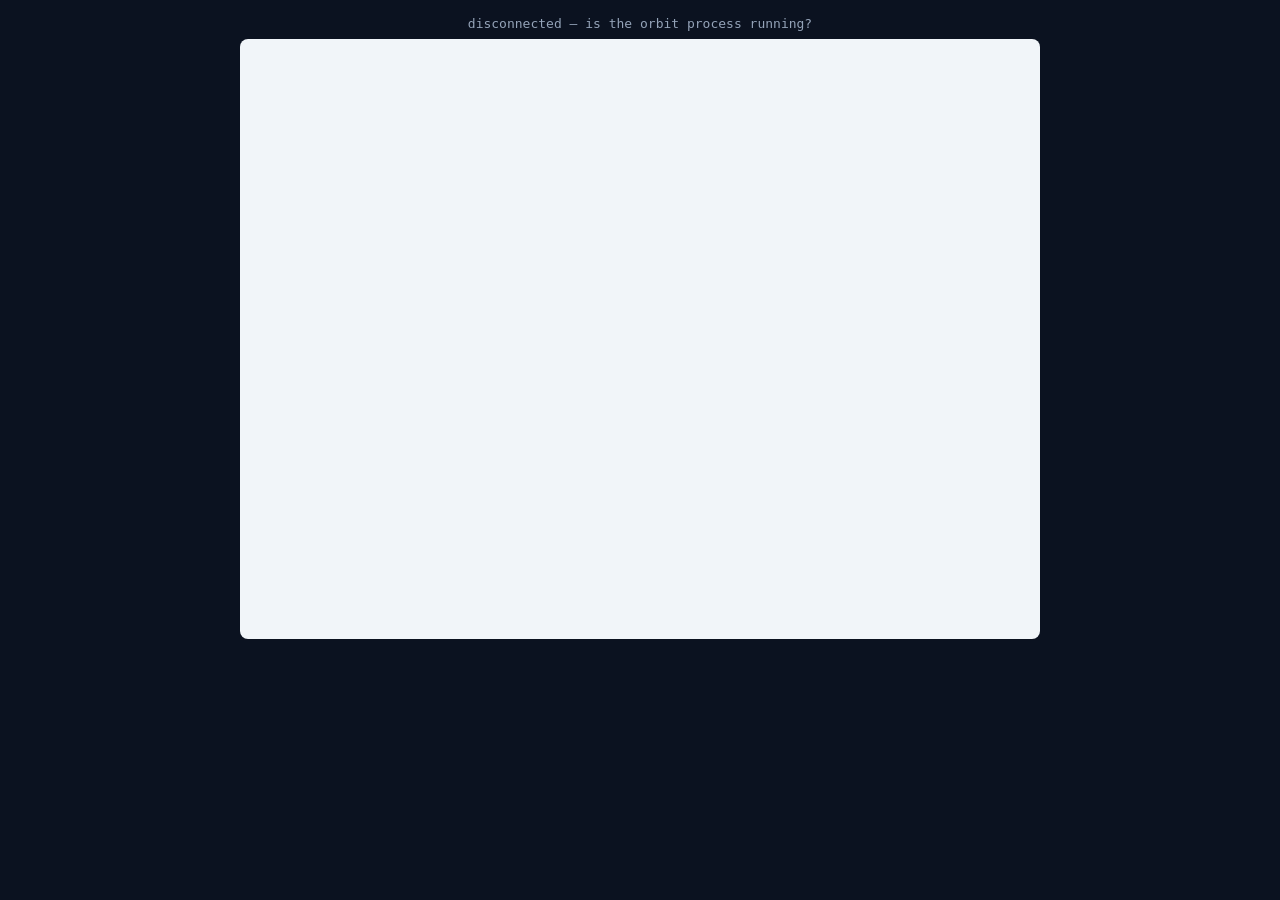
==== examples/web_demo/index.html @ a54c69cf "devui: DrawText carries the pixel size the enum grew The interp checker caught the stale 3-arg const" ====
<!doctype html>
<html>
<head>
<meta charset="utf-8">
<title>Veil — browser thin client</title>
<style>
  body { margin: 0; font: 13px monospace; background: #0b1220; color: #94a3b8;
         display: flex; flex-direction: column; align-items: center; gap: 8px; padding: 16px; }
  canvas { background: #f1f5f9; border-radius: 8px; cursor: pointer; }
  #status { min-height: 1em; }
</style>
</head>
<body>
<div id="status">connecting…</div>
<canvas id="cv" width="800" height="600"></canvas>
<script>
const cv = document.getElementById('cv');
const ctx = cv.getContext('2d');
const status = document.getElementById('status');

const ICONS = {
  sword: '🗡️', shield: '🛡️', bow: '🏹', potion: '🧪', ring: '💍',
  orb: '🔮', scroll: '📜', key: '🗝️', pickaxe: '⛏️', meat: '🍖',
  gem: '💎', thread: '🧵', coin: '🪙',
};

function paint(frame) {
  ctx.clearRect(0, 0, cv.width, cv.height);
  ctx.textBaseline = 'top';
  for (const c of frame.commands) {
    if (c.kind === 'rect') {
      ctx.fillStyle = c.color;
      ctx.fillRect(c.x, c.y, c.w, c.h);
    } else if (c.kind === 'text') {
      ctx.fillStyle = c.color;
      const size = c.size || 13;
      ctx.font = (size >= 14 ? '600 ' : '') + size + 'px "Segoe UI", system-ui, sans-serif';
      ctx.fillText(c.text, c.x, c.y + 1);
    } else if (c.kind === 'icon') {
      // Icons arrive as NAMES — the backend picks the glyph (emoji today,
      // textures once the image DrawCmd lands). Keeps non-ASCII out of Orion.
      const glyph = ICONS[c.icon] || '?';
      const size = c.size || 24;
      ctx.font = size + 'px "Segoe UI Emoji", serif';
      ctx.fillText(glyph, c.x, c.y);
    }
  }
}

const ws = new WebSocket('ws://' + location.hostname + ':7799');
ws.onopen = () => { status.textContent = 'connected — every pixel below is a Veil DisplayList'; };
ws.onclose = () => { status.textContent = 'disconnected — is the orbit process running?'; };
ws.onmessage = e => {
  try { paint(JSON.parse(e.data)); }
  catch (err) { status.textContent = 'bad frame: ' + err.message; }
};

cv.addEventListener('click', ev => {
  if (ws.readyState !== WebSocket.OPEN) return;
  const r = cv.getBoundingClientRect();
  ws.send(JSON.stringify({
    x: Math.round(ev.clientX - r.left),
    y: Math.round(ev.clientY - r.top),
  }));
});
</script>
</body>
</html>
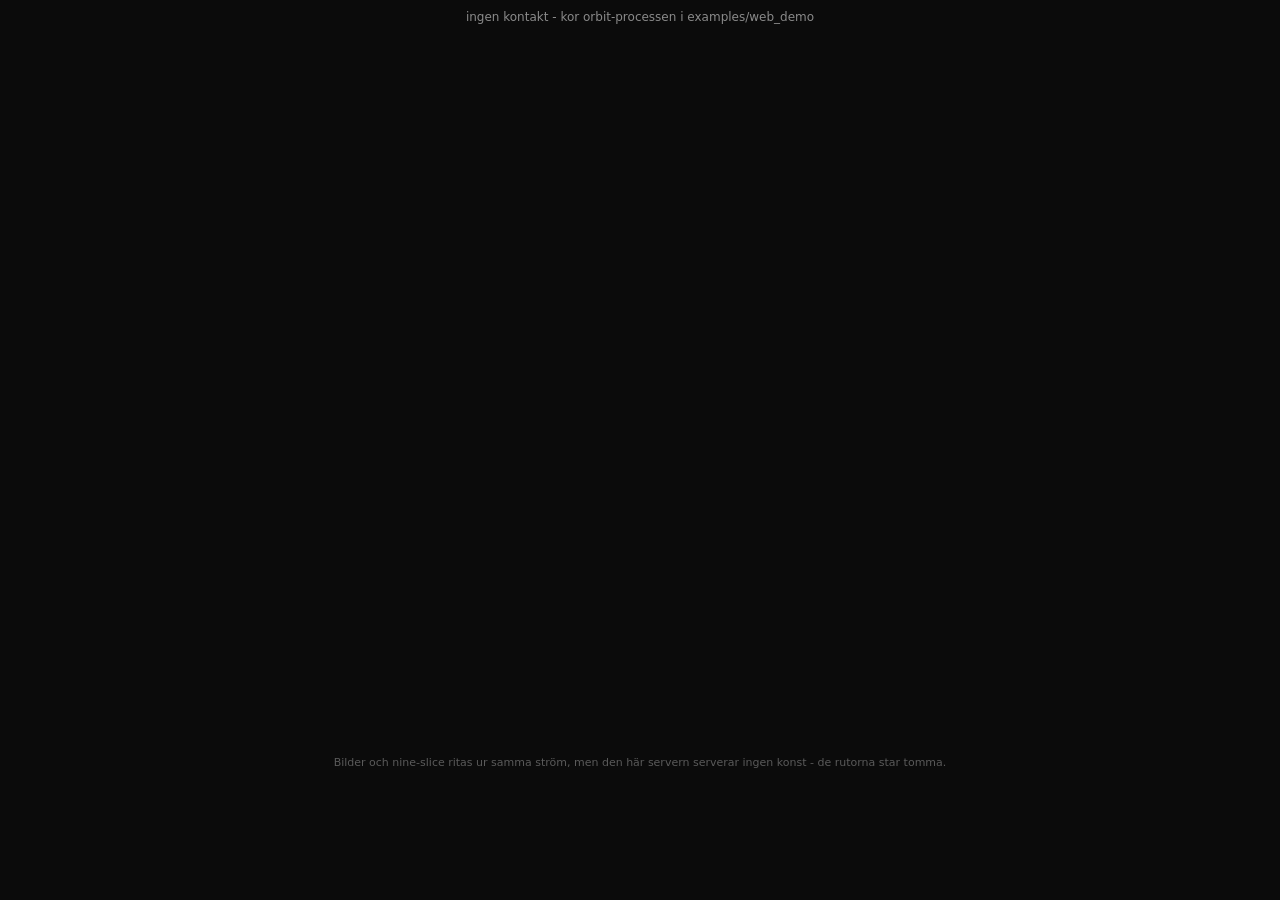
==== commit 09d8d4c4: "web: the gallery runs in a tab" ====
--- a/examples/web_demo/index.html
+++ b/examples/web_demo/index.html
@@ -2,67 +2,368 @@
 <html>
 <head>
 <meta charset="utf-8">
-<title>Veil — browser thin client</title>
+<title>Veil — samma dokument, i en webbläsare</title>
 <style>
-  body { margin: 0; font: 13px monospace; background: #0b1220; color: #94a3b8;
-         display: flex; flex-direction: column; align-items: center; gap: 8px; padding: 16px; }
-  canvas { background: #f1f5f9; border-radius: 8px; cursor: pointer; }
-  #status { min-height: 1em; }
+  /* The page itself is deliberately almost nothing. Everything you see
+     inside the canvas is a Veil DisplayList: no DOM, no widget classes,
+     no CSS doing layout. The point of this file is to prove the seam is
+     COMPLETE - that a browser given the display list can draw the same
+     program the native renderer draws. */
+  /* The face is fetched as base64 and built in script - see below. A
+     @font-face with a data: URI is refused outright by some browsers, and
+     a painter drawing in a face nobody measured paints a different
+     program however right its rectangles are. */
+  html, body { margin: 0; height: 100%; background: #0b0b0b; color: #8a8a8a;
+               font: 12px "VeilBody", system-ui, sans-serif; }
+  body { display: flex; flex-direction: column; align-items: center; gap: 6px; padding: 10px; box-sizing: border-box; }
+  canvas { border-radius: 8px; cursor: default; touch-action: none; }
+  #status { min-height: 1.2em; }
+  #note { color: #5a5a5a; font-size: 11px; }
+  b { color: #e0b04a; font-weight: normal; }
 </style>
 </head>
 <body>
-<div id="status">connecting…</div>
-<canvas id="cv" width="800" height="600"></canvas>
+<div id="status">ansluter…</div>
+<canvas id="cv" width="1040" height="720"></canvas>
+<div id="note">Bilder och nine-slice ritas ur samma ström, men den här servern serverar ingen konst - de rutorna star tomma.</div>
 <script>
 const cv = document.getElementById('cv');
 const ctx = cv.getContext('2d');
-const status = document.getElementById('status');
-
+const statusEl = document.getElementById('status');
+
+// Icons arrive as NAMES; the painter picks the glyph. Same contract as the
+// native side, which looks them up in an atlas.
 const ICONS = {
-  sword: '🗡️', shield: '🛡️', bow: '🏹', potion: '🧪', ring: '💍',
-  orb: '🔮', scroll: '📜', key: '🗝️', pickaxe: '⛏️', meat: '🍖',
-  gem: '💎', thread: '🧵', coin: '🪙',
+  // Every name the gallery can ask for. A name the painter does not know
+  // draws a dot, which is how the tree came out as two grey specks - so this
+  // list is taken from what the document actually emits, not from guesswork.
+  folder: '\u{1F4C1}', file: '\u{1F4C4}', search: '\u{1F50D}', settings: '⚙',
+  bell: '\u{1F514}', user: '\u{1F464}', lock: '\u{1F512}', copy: '❐',
+  trash: '\u{1F5D1}', menu: '≡', close: '✕', x: '✕',
+  check: '✔', plus: '＋', minus: '−',
+  play: '▶', pause: '⏸',
+  star: '★', heart: '♥', diamond: '◆', circle: '●', triangle: '▲',
+  chevron: '›', chevron_right: '›', chevron_left: '‹',
+  chevron_down: 'ˇ', chevron_up: 'ˆ',
+  arrow_right: '→', arrow_left: '←', arrow_up: '↑', arrow_down: '↓',
+  // The inventory demo's own set.
+  sword: '\u{1F5E1}', shield: '\u{1F6E1}', bow: '\u{1F3F9}', potion: '\u{1F9EA}',
+  ring: '\u{1F48D}', orb: '\u{1F52E}', scroll: '\u{1F4DC}', key: '\u{1F5DD}',
+  pickaxe: '⛏', meat: '\u{1F356}', gem: '\u{1F48E}', coin: '\u{1FA99}',
 };
 
+// --- the pieces every command needs ---------------------------------------
+
+// Veil says colours as #rrggbbaa, which CSS takes as-is. An empty colour
+// means "do not paint", never "paint black".
+function ink(c) { return (c && c.length > 1) ? c : null; }
+
+// `radius` crosses as a string so one command can carry four corners:
+// "8" is all four, "8 0 8 0" is top-left, top-right, bottom-right,
+// bottom-left. Held to half the shorter side, the way the shader holds it,
+// so asking for more than the box is how you say "all the way round".
+function corners(r, w, h) {
+  const parts = String(r == null ? 0 : r).trim().split(/\s+/).map(Number);
+  const four = parts.length >= 4 ? parts.slice(0, 4)
+             : parts.length === 2 ? [parts[0], parts[1], parts[0], parts[1]]
+             : [parts[0] || 0, parts[0] || 0, parts[0] || 0, parts[0] || 0];
+  const cap = Math.min(w, h) / 2;
+  return four.map(v => Math.max(0, Math.min(cap, v || 0)));
+}
+
+function roundPath(x, y, w, h, rad) {
+  const [tl, tr, br, bl] = corners(rad, w, h);
+  ctx.beginPath();
+  ctx.moveTo(x + tl, y);
+  ctx.lineTo(x + w - tr, y);
+  ctx.arcTo(x + w, y, x + w, y + tr, tr);
+  ctx.lineTo(x + w, y + h - br);
+  ctx.arcTo(x + w, y + h, x + w - br, y + h, br);
+  ctx.lineTo(x + bl, y + h);
+  ctx.arcTo(x, y + h, x, y + h - bl, bl);
+  ctx.lineTo(x, y + tl);
+  ctx.arcTo(x, y, x + tl, y, tl);
+  ctx.closePath();
+}
+
+// Clipping is a SETTING, not a stack. The resolver has already worked out
+// what is inside every clip a node sits under, so each clip command says
+// the finished box: take the last one off, put this one on. A negative box
+// is how it says there is no clip at all.
+let clipped = false;
+function setClip(c) {
+  if (clipped) { ctx.restore(); clipped = false; }
+  if (!c || c.w < 0 || c.h < 0) return;
+  ctx.save();
+  roundPath(c.x, c.y, c.w, c.h, c.radius);
+  ctx.clip();
+  clipped = true;
+}
+
+// --- the painter ----------------------------------------------------------
+
 function paint(frame) {
+  setClip(null);
+  ctx.setTransform(1, 0, 0, 1, 0, 0);
   ctx.clearRect(0, 0, cv.width, cv.height);
   ctx.textBaseline = 'top';
+  ctx.lineJoin = 'round';
+
   for (const c of frame.commands) {
-    if (c.kind === 'rect') {
-      ctx.fillStyle = c.color;
-      ctx.fillRect(c.x, c.y, c.w, c.h);
-    } else if (c.kind === 'text') {
-      ctx.fillStyle = c.color;
-      const size = c.size || 13;
-      ctx.font = (size >= 14 ? '600 ' : '') + size + 'px "Segoe UI", system-ui, sans-serif';
-      ctx.fillText(c.text, c.x, c.y + 1);
-    } else if (c.kind === 'icon') {
-      // Icons arrive as NAMES — the backend picks the glyph (emoji today,
-      // textures once the image DrawCmd lands). Keeps non-ASCII out of Orion.
-      const glyph = ICONS[c.icon] || '?';
-      const size = c.size || 24;
-      ctx.font = size + 'px "Segoe UI Emoji", serif';
-      ctx.fillText(glyph, c.x, c.y);
+    switch (c.kind) {
+
+      case 'rect': {
+        const fill = ink(c.color);
+        if (!fill) break;
+        ctx.fillStyle = fill;
+        // A gradient crosses as "grad:<from>:<to>" in the colour slot,
+        // because a fill that changes down its own box is a fill, not a
+        // second kind of command.
+        if (fill.startsWith('grad:')) {
+          const [, from, to] = fill.split(':');
+          const g = ctx.createLinearGradient(c.x, c.y, c.x, c.y + c.h);
+          g.addColorStop(0, '#' + from);
+          g.addColorStop(1, '#' + to);
+          ctx.fillStyle = g;
+        }
+        roundPath(c.x, c.y, c.w, c.h, c.radius);
+        ctx.fill();
+        break;
+      }
+
+      // A shadow is the same rounded box drawn with a blur behind it, and
+      // nothing on top - the box that casts it comes next in the stream.
+      case 'shadow': {
+        const col = ink(c.color);
+        if (!col) break;
+        ctx.save();
+        ctx.shadowColor = col;
+        ctx.shadowBlur = c.blur || 0;
+        ctx.fillStyle = col;
+        roundPath(c.x, c.y, c.w, c.h, c.radius);
+        ctx.fill();
+        ctx.restore();
+        break;
+      }
+
+      case 'clip': setClip(c); break;
+
+      case 'text': {
+        const col = ink(c.color);
+        if (!col) break;
+        ctx.fillStyle = col;
+        ctx.font = (c.size || 13) + 'px VeilBody, system-ui, sans-serif';
+        ctx.fillText(c.text, c.x, c.y);
+        break;
+      }
+
+      case 'icon': {
+        const col = ink(c.color);
+        ctx.fillStyle = col || '#e6e6e6';
+        const size = c.size || 16;
+        ctx.font = size + 'px "Segoe UI Emoji", "Apple Color Emoji", serif';
+        ctx.fillText(ICONS[c.icon] || '·', c.x, c.y);
+        break;
+      }
+
+      // A ring: a stroked arc of `thick` between two angles. A progress
+      // ring, a cooldown sweep, a gauge - all of them are this.
+      case 'arc': {
+        const col = ink(c.color);
+        if (!col) break;
+        const r = (c.outer || 0) - (c.thick || 0) / 2;
+        if (r <= 0) break;
+        ctx.save();
+        ctx.beginPath();
+        // Veil counts degrees clockwise from twelve o'clock, which is how
+        // anybody reading a dial counts them.
+        const from = (c.from - 90) * Math.PI / 180;
+        const to = (c.to - 90) * Math.PI / 180;
+        ctx.arc(c.x, c.y, r, from, to);
+        ctx.strokeStyle = col;
+        ctx.lineWidth = c.thick || 1;
+        ctx.lineCap = 'butt';
+        ctx.stroke();
+        ctx.restore();
+        break;
+      }
+
+      // A filled outline. Points arrive as "x,y x,y ..." already in pixels.
+      case 'path': {
+        const col = ink(c.color);
+        if (!col || !c.points) break;
+        const pts = c.points.trim().split(/\s+/).map(s => s.split(',').map(Number));
+        if (pts.length < 2) break;
+        ctx.beginPath();
+        ctx.moveTo(pts[0][0], pts[0][1]);
+        for (let i = 1; i < pts.length; i++) ctx.lineTo(pts[i][0], pts[i][1]);
+        ctx.closePath();
+        ctx.fillStyle = col;
+        ctx.fill();
+        break;
+      }
+
+      case 'image': {
+        const img = pictureOf(c.image);
+        if (img) ctx.drawImage(img, c.x, c.y, c.w, c.h);
+        break;
+      }
+
+      case 'sprite': {
+        const img = pictureOf(c.image);
+        if (!img) break;
+        const k = (c.scale || 100) / 100;
+        ctx.drawImage(img, c.x, c.y, img.width * k, img.height * k);
+        break;
+      }
+
+      // Nine-slice: the corners keep their size, the edges stretch along
+      // one way and the middle stretches both. CSS calls this border-image
+      // and a game calls it every frame it ever drew.
+      case 'nine': {
+        const img = pictureOf(c.image);
+        if (!img) break;
+        const s = c.corner || 8;
+        const iw = img.width, ih = img.height;
+        const cols = [[0, s], [s, iw - 2 * s], [iw - s, s]];
+        const rows = [[0, s], [s, ih - 2 * s], [ih - s, s]];
+        const dcols = [[c.x, s], [c.x + s, c.w - 2 * s], [c.x + c.w - s, s]];
+        const drows = [[c.y, s], [c.y + s, c.h - 2 * s], [c.y + c.h - s, s]];
+        for (let r = 0; r < 3; r++) for (let q = 0; q < 3; q++) {
+          if (cols[q][1] <= 0 || rows[r][1] <= 0 || dcols[q][1] <= 0 || drows[r][1] <= 0) continue;
+          ctx.drawImage(img, cols[q][0], rows[r][0], cols[q][1], rows[r][1],
+                             dcols[q][0], drows[r][0], dcols[q][1], drows[r][1]);
+        }
+        break;
+      }
     }
   }
-}
-
-const ws = new WebSocket('ws://' + location.hostname + ':7799');
-ws.onopen = () => { status.textContent = 'connected — every pixel below is a Veil DisplayList'; };
-ws.onclose = () => { status.textContent = 'disconnected — is the orbit process running?'; };
-ws.onmessage = e => {
-  try { paint(JSON.parse(e.data)); }
-  catch (err) { status.textContent = 'bad frame: ' + err.message; }
-};
-
-cv.addEventListener('click', ev => {
-  if (ws.readyState !== WebSocket.OPEN) return;
+  setClip(null);
+}
+
+// Pictures arrive as names too. Loaded once, kept, and redrawn when they
+// land - a missing picture is a hole, never a stall.
+const pictures = new Map();
+function pictureOf(name) {
+  if (!name) return null;
+  if (pictures.has(name)) return pictures.get(name) || null;
+  const img = new Image();
+  img.onload = () => { pictures.set(name, img); if (last) paint(last); };
+  img.onerror = () => pictures.set(name, null);
+  img.src = '/picture/' + encodeURIComponent(name);
+  pictures.set(name, null);
+  return null;
+}
+
+// --- the wire -------------------------------------------------------------
+// One request, one frame. Ask for a frame after anything that could have
+// changed one, and paint what comes back. A websocket would be fewer round
+// trips and not one line more convincing.
+
+let last = null;
+let asking = false;
+// Waiting work. A press must NEVER be lost: the pointer always moves a
+// little as a finger or a mouse button goes down, and a single slot for
+// what is waiting meant that move quietly replaced the click. Moves may
+// collapse into each other - only the newest one is worth asking about -
+// but a press and a wheel each queue in their own right.
+const waiting = [];
+
+function later(what, x, y) {
+  if (what === 'move') {
+    const back = waiting[waiting.length - 1];
+    if (back && back[0] === 'move') { waiting[waiting.length - 1] = [what, x, y]; return; }
+  }
+  waiting.push([what, x, y]);
+}
+
+async function ask(what, x, y) {
+  if (asking) { later(what, x, y); return; }
+  asking = true;
+  try {
+    const r = await fetch(`/frame?what=${what}&x=${x}&y=${y}`);
+    const got = await r.json();
+    // "same" means the event changed nothing on the screen, which is what
+    // most pointer moves do. Four bytes, no parse worth the name, and no
+    // repaint - the canvas already shows the right thing.
+    if (!got.same) {
+      last = got;
+      paint(last);
+      statusEl.innerHTML = `<b>${last.commands.length}</b> ritkommandon, samma resolver som native`;
+    }
+  } catch (err) {
+    statusEl.textContent = 'ingen kontakt - kor orbit-processen i examples/web_demo';
+  }
+  asking = false;
+  const next = waiting.shift();
+  if (next) ask(next[0], next[1], next[2]);
+}
+
+// The canvas is 1040 wide whatever room the window gives it, so a pointer
+// at a page pixel is not at a canvas pixel. Every click landed somewhere
+// else until this divided it back.
+function spot(ev) {
   const r = cv.getBoundingClientRect();
-  ws.send(JSON.stringify({
-    x: Math.round(ev.clientX - r.left),
-    y: Math.round(ev.clientY - r.top),
-  }));
+  return [
+    Math.round((ev.clientX - r.left) * cv.width / r.width),
+    Math.round((ev.clientY - r.top) * cv.height / r.height),
+  ];
+}
+
+// A mouse reports far more moves than a screen has frames, and every one
+// of them used to become its own request. Moves are held until the next
+// paint the browser was going to do anyway - which is exactly the rate the
+// native renderer redraws at. A press is never held: it goes at once.
+let pending = null;
+function onFrame() {
+  const p = pending;
+  pending = null;
+  if (p) ask(p[2] || 'move', p[0], p[1]);
+}
+let down = false;
+cv.addEventListener('pointerdown', () => { down = true; });
+addEventListener('pointerup', () => { down = false; });
+cv.addEventListener('pointermove', e => {
+  const had = pending;
+  pending = spot(e);
+  pending.push(down ? 'drag' : 'move');
+  if (!had) requestAnimationFrame(onFrame);
 });
+cv.addEventListener('pointerdown', e => { cv.setPointerCapture(e.pointerId); pending = null; const [x, y] = spot(e); ask('down', x, y); });
+cv.addEventListener('pointerup', e => { pending = null; const [x, y] = spot(e); ask('up', x, y); });
+// A key belongs to whatever the screen says is being typed into, and the
+// screen is the server's business - so the key goes there as it is. Codes
+// rather than characters for the ones that MOVE, a character for the rest,
+// which is the same split every editor makes.
+addEventListener('keydown', e => {
+  if (e.key.length === 1 && !e.ctrlKey && !e.metaKey) { ask('char&code=' + e.key.charCodeAt(0), 0, 0); }
+  else if (['Backspace','Delete','ArrowLeft','ArrowRight','ArrowUp','ArrowDown','Home','End','Enter'].indexOf(e.key) >= 0) {
+    const codes = { Backspace: 8, Delete: 46, ArrowLeft: 37, ArrowRight: 39, ArrowUp: 38, ArrowDown: 40, Home: 36, End: 35, Enter: 13 };
+    e.preventDefault();
+    ask('key&code=' + codes[e.key] + '&shift=' + (e.shiftKey ? 1 : 0) + '&ctrl=' + (e.ctrlKey ? 1 : 0), 0, 0);
+  }
+});
+cv.addEventListener('wheel', e => { e.preventDefault(); ask('wheel', 0, Math.round(e.deltaY)); }, { passive: false });
+
+// The font has to be there before the first frame is painted, or the first
+// screen is drawn in a face nobody measured.
+// The very TTF the resolver measured with, from the same process, put in
+// place before the first frame is painted.
+async function withFont() {
+  try {
+    const b64 = await (await fetch('/font.b64')).text();
+    const raw = atob(b64.trim());
+    const buf = new Uint8Array(raw.length);
+    for (let i = 0; i < raw.length; i++) buf[i] = raw.charCodeAt(i);
+    const face = new FontFace('VeilBody', buf.buffer);
+    await face.load();
+    document.fonts.add(face);
+  } catch (err) {
+    statusEl.textContent = 'ritar i en annan face an den som matte: ' + err.message;
+  }
+  ask('none', 0, 0);
+}
+withFont();
 </script>
 </body>
 </html>
